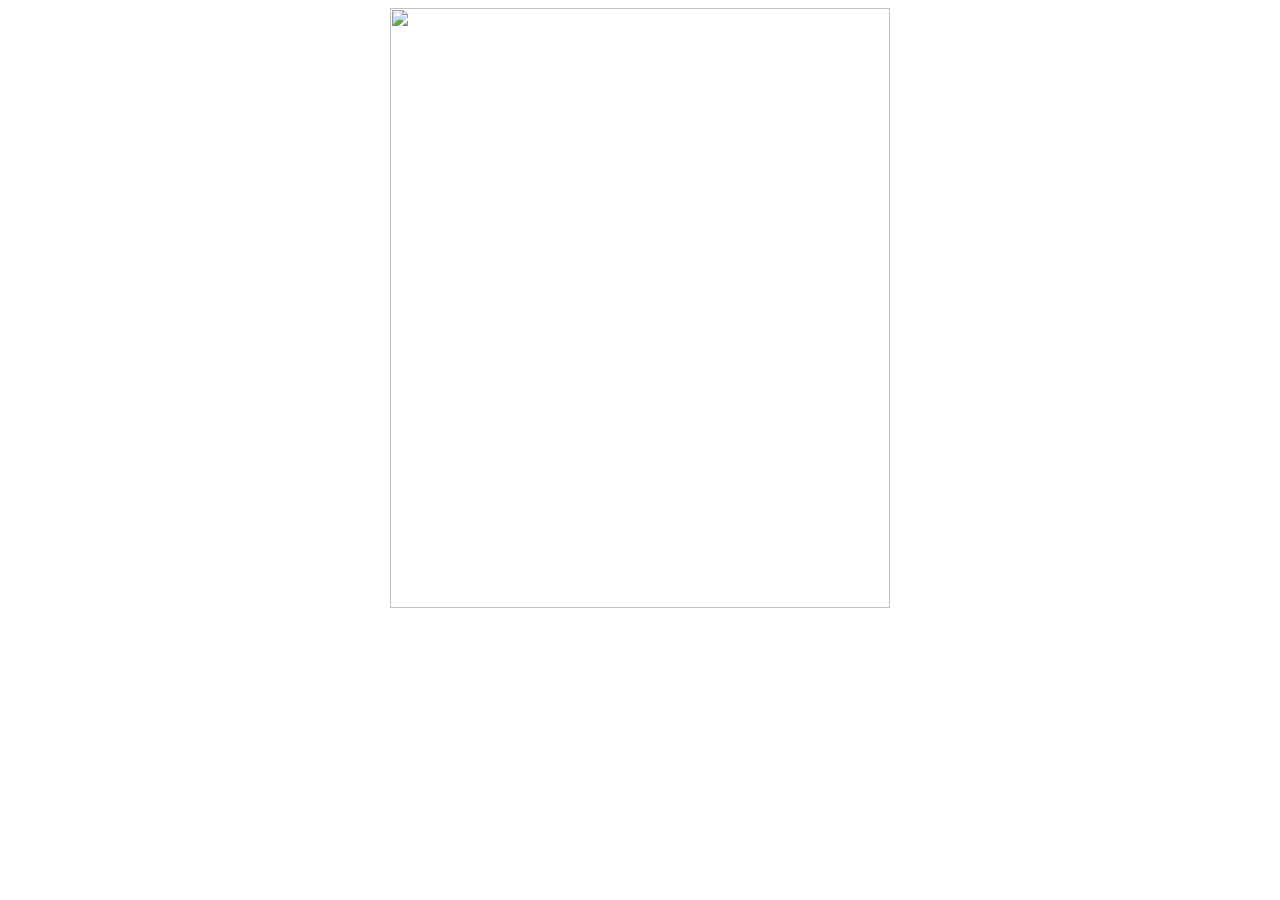
==== resume.html @ 06c4b258 "Add files via upload" ====
<!DOCTYPE html>
<html lang="en">
<head>
    <meta charset="UTF-8">
    <meta http-equiv="X-UA-Compatible" content="IE=edge">
    <meta name="viewport" content="width=device-width, initial-scale=1.0">
    <title>Document</title>
</head>
<link rel="stylesheet" href="utility.css">

<body>
    
    <img src="images/resume.jpg.png" width="500rem" height="600rm">
</body> 
</html>
---- utility.css ----
body{
    /* background-color: #dbfaf4; */
    text-align: center;
    font-family: 'Montserrat', sans-serif;
    font-size: 2em;
}
p{
    color: #66BFBF;
    margin: 0px;
    font-size: 2rem;
    font-family: 'Sacramento', cursive;
    line-height: 2;
    text-decoration: underline;
}
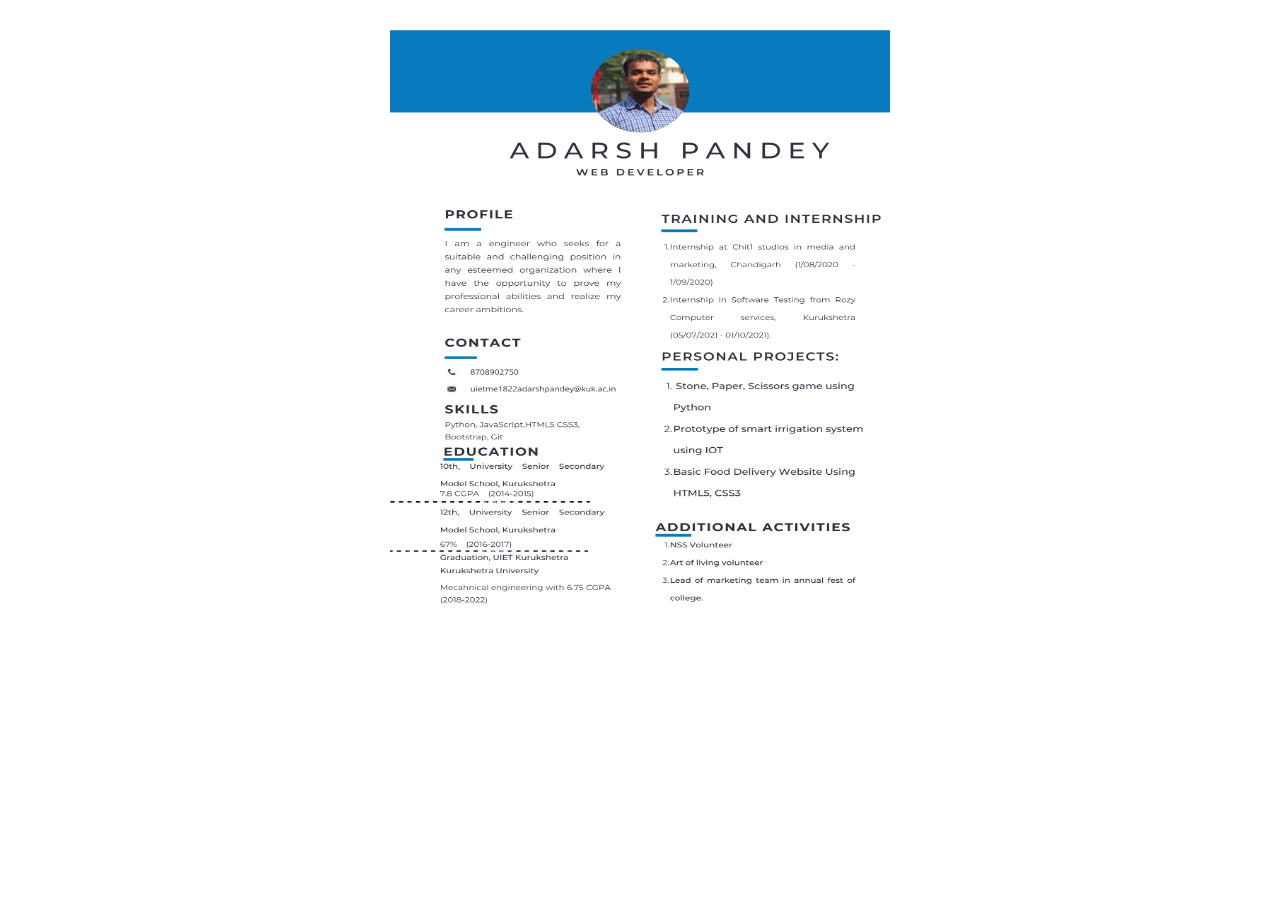
==== commit dec3cb49: "change in picture name" ====
--- a/resume.html
+++ b/resume.html
@@ -1,4 +1,4 @@
-<!DOCTYPE html>
+
 <html lang="en">
 <head>
     <meta charset="UTF-8">
@@ -10,6 +10,6 @@
 
 <body>
     
-    <img src="images/resume.jpg.png" width="500rem" height="600rm">
+    <img src="images/resume.png" width="500rem" height="600rm">
 </body> 
-</html>     +</html>     
